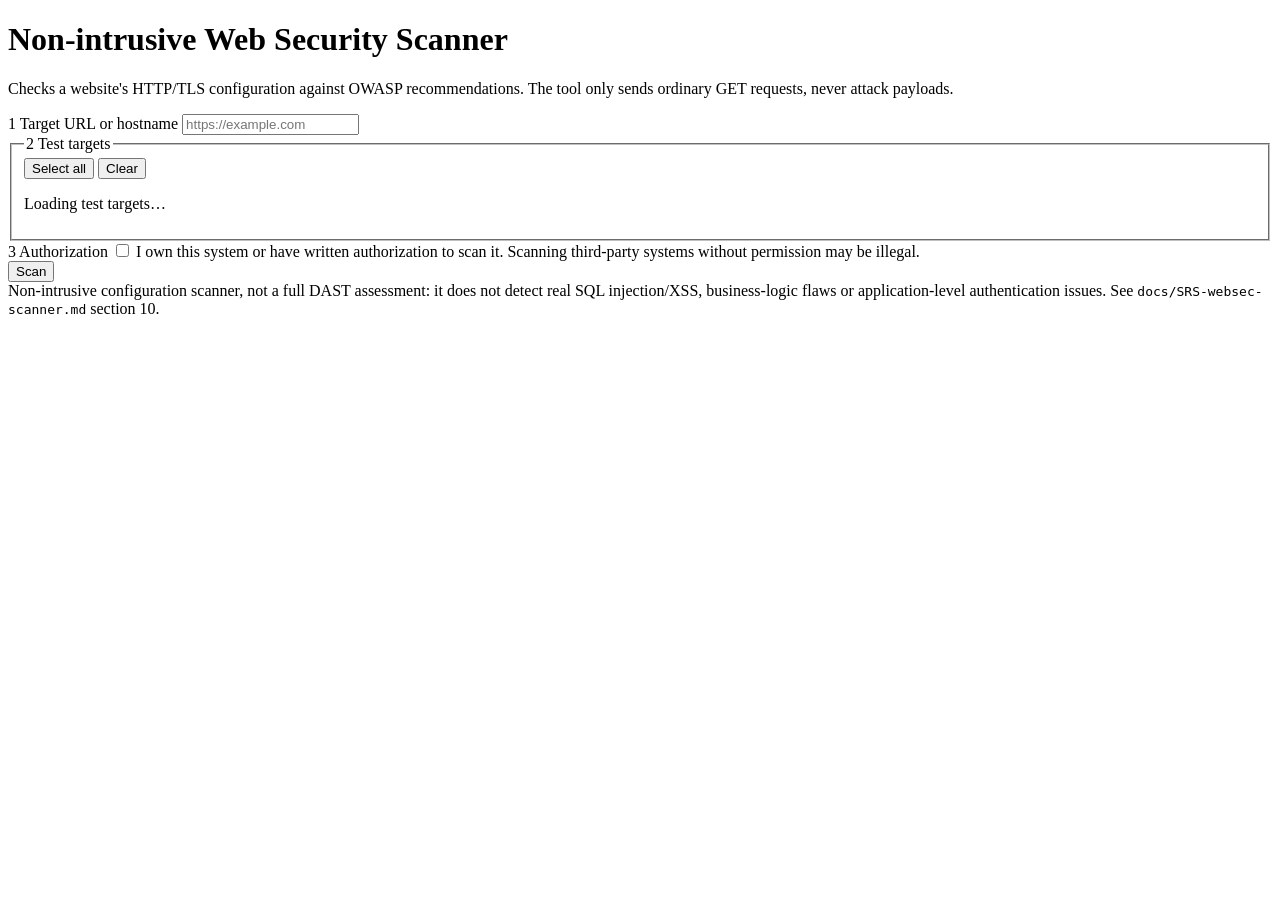
==== websec_scanner/static/index.html @ c23ac67b "chore!: rename the package from owasp_scanner to websec_scanner The tool checks more than OWASP-spec" ====
<!doctype html>
<html lang="en">
<head>
  <meta charset="utf-8">
  <meta name="viewport" content="width=device-width, initial-scale=1">
  <title>Non-intrusive Web Security Scanner</title>
  <link rel="stylesheet" href="/app.css">
  <script src="/app.js" defer></script>
</head>
<body>
  <main class="page">
    <header class="page-header">
      <h1>Non-intrusive Web Security Scanner</h1>
      <p class="subtitle">
        Checks a website's HTTP/TLS configuration against OWASP recommendations.
        The tool only sends ordinary GET requests, never attack payloads.
      </p>
    </header>

    <form id="scan-form" class="card scan-form" novalidate>
      <div class="form-step">
        <label for="target" class="field-label"><span class="step">1</span> Target URL or hostname</label>
        <input id="target" name="target" type="text" inputmode="url" autocomplete="url"
               placeholder="https://example.com" spellcheck="false" required>
      </div>

      <fieldset class="form-step groups-picker">
        <legend class="field-label"><span class="step">2</span> Test targets</legend>
        <div class="picker-bar">
          <span id="groups-count" class="meta"></span>
          <span class="picker-actions">
            <button id="groups-all" type="button" class="link">Select all</button>
            <button id="groups-none" type="button" class="link">Clear</button>
          </span>
        </div>
        <ul id="groups-list" class="groups-list"></ul>
        <p id="groups-loading" class="meta">Loading test targets…</p>
      </fieldset>

      <div class="form-step">
        <span class="field-label"><span class="step">3</span> Authorization</span>
        <label class="consent">
          <input id="authorized" type="checkbox">
          <span>I own this system or have written authorization to scan it.
            Scanning third-party systems without permission may be illegal.</span>
        </label>
      </div>

      <p id="form-error" class="form-error" role="alert" hidden></p>

      <div class="form-actions">
        <button id="scan-button" type="submit">Scan</button>
        <p id="report-link-row" class="report-link-row" hidden>
          <a id="report-link" href="#" download>Download Test result</a>
          <span class="meta">(HTML report of the last scan)</span>
        </p>
      </div>
    </form>

    <section id="status" class="status" aria-live="polite" hidden>
      <span class="spinner" aria-hidden="true"></span>
      <span id="status-text">Scanning…</span>
    </section>

    <section id="results" hidden>
      <div class="card">
        <div class="result-head">
          <div>
            <h2 id="result-target"></h2>
            <p id="result-meta" class="meta"></p>
          </div>
          <button id="download-json" type="button" class="secondary">Download JSON</button>
        </div>
        <p id="gate" class="gate"></p>
        <ul id="summary" class="summary"></ul>
        <p id="scope" class="meta"></p>
        <p id="checks-run" class="meta"></p>
      </div>

      <div id="errors" class="card errors" hidden>
        <h3>Non-fatal errors during scan</h3>
        <ul id="error-list"></ul>
      </div>

      <div class="findings-head">
        <h2>Findings</h2>
        <div class="controls">
          <label class="filter">Group by
            <select id="group-by">
              <option value="target">Test target</option>
              <option value="owasp">OWASP Top 10</option>
            </select>
          </label>
          <label class="filter">Severity
            <select id="severity-filter">
              <option value="ALL">All</option>
              <option value="CRITICAL">CRITICAL</option>
              <option value="HIGH">HIGH</option>
              <option value="MEDIUM">MEDIUM</option>
              <option value="LOW">LOW</option>
              <option value="INFO">INFO</option>
            </select>
          </label>
        </div>
      </div>
      <p id="no-findings" class="empty" hidden>No findings.</p>
      <div id="groups" class="groups"></div>
    </section>

    <footer class="page-footer">
      Non-intrusive configuration scanner, not a full DAST assessment: it does not detect real
      SQL injection/XSS, business-logic flaws or application-level authentication issues.
      See <code>docs/SRS-websec-scanner.md</code> section 10.
    </footer>
  </main>
</body>
</html>
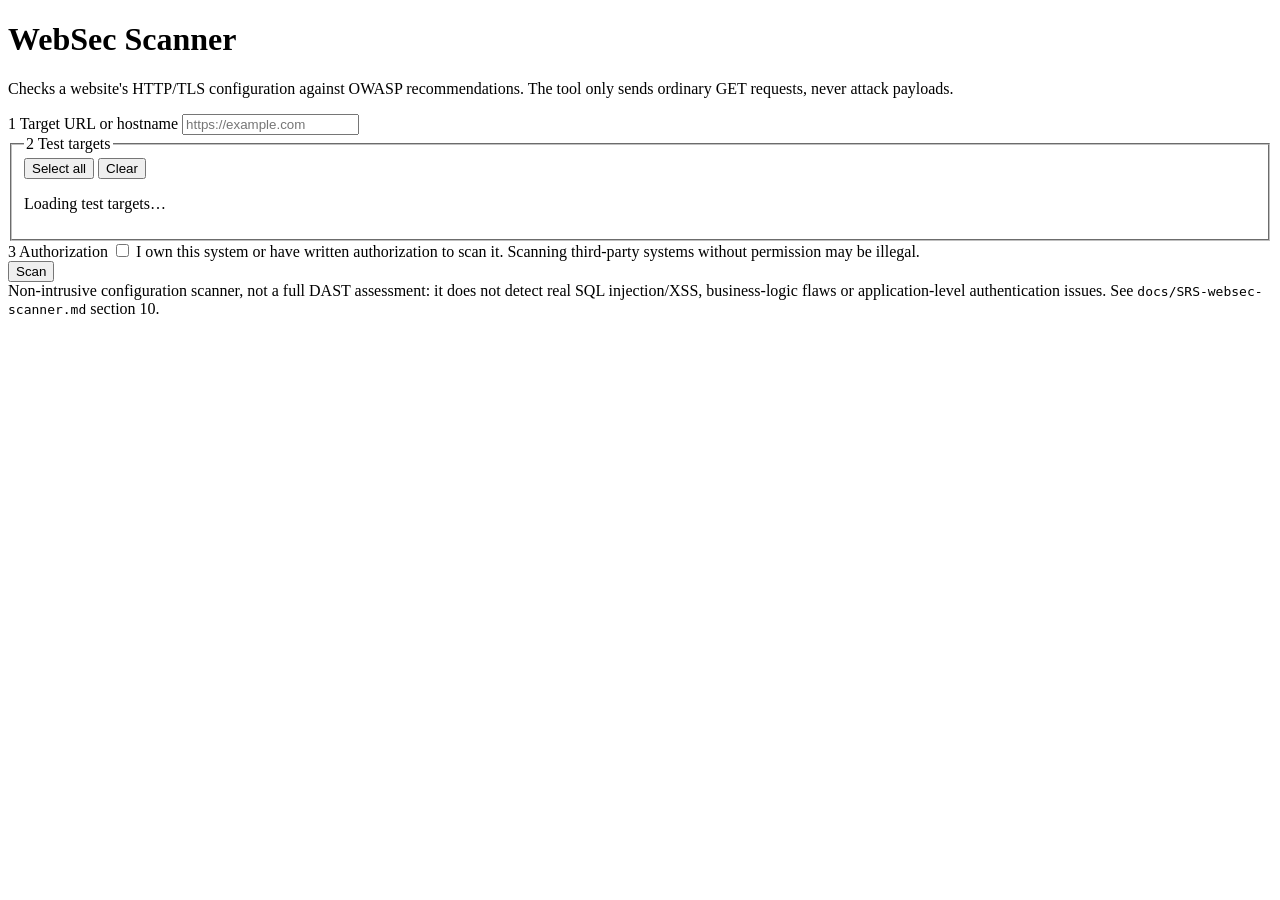
==== commit c52bf852: "feat(FR-RPT-08,FR-CI-04): JSON disclaimer field, publish Docker to GHCR, WebSec Scanner UI title Res" ====
--- a/websec_scanner/static/index.html
+++ b/websec_scanner/static/index.html
@@ -3,14 +3,14 @@
 <head>
   <meta charset="utf-8">
   <meta name="viewport" content="width=device-width, initial-scale=1">
-  <title>Non-intrusive Web Security Scanner</title>
+  <title>WebSec Scanner</title>
   <link rel="stylesheet" href="/app.css">
   <script src="/app.js" defer></script>
 </head>
 <body>
   <main class="page">
     <header class="page-header">
-      <h1>Non-intrusive Web Security Scanner</h1>
+      <h1>WebSec Scanner</h1>
       <p class="subtitle">
         Checks a website's HTTP/TLS configuration against OWASP recommendations.
         The tool only sends ordinary GET requests, never attack payloads.
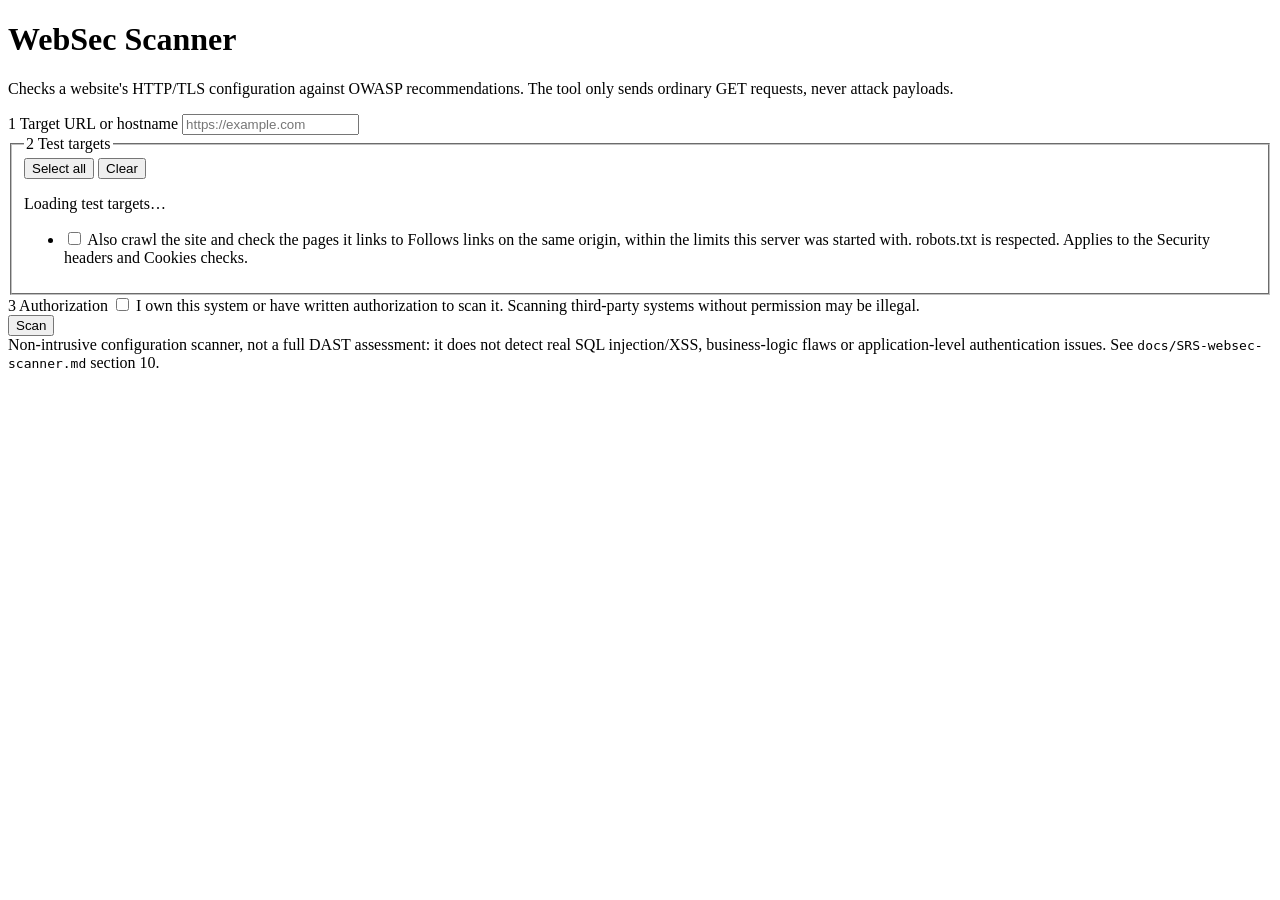
==== commit 02ba73f4: "feat(FR-UI-14): the web UI has a checkbox to crawl the site and scan the pages it links to The page " ====
--- a/websec_scanner/static/index.html
+++ b/websec_scanner/static/index.html
@@ -35,6 +35,18 @@
         </div>
         <ul id="groups-list" class="groups-list"></ul>
         <p id="groups-loading" class="meta">Loading test targets…</p>
+        <ul class="groups-list crawl-list">
+          <li class="group-option">
+            <label>
+              <input id="crawl" type="checkbox">
+              <span class="group-option-text">
+                <span class="group-option-title">Also crawl the site and check the pages it links to</span>
+                <span id="crawl-hint" class="group-option-desc">Follows links on the same origin, within the limits this server was started with. robots.txt is respected. Applies to the Security headers and Cookies checks.</span>
+                <span id="crawl-note" class="group-option-desc" hidden>Select Security headers or Cookies to use this option.</span>
+              </span>
+            </label>
+          </li>
+        </ul>
       </fieldset>
 
       <div class="form-step">
@@ -75,6 +87,7 @@
         <ul id="summary" class="summary"></ul>
         <p id="scope" class="meta"></p>
         <p id="checks-run" class="meta"></p>
+        <p id="crawl-line" class="meta" hidden></p>
       </div>
 
       <div id="errors" class="card errors" hidden>
